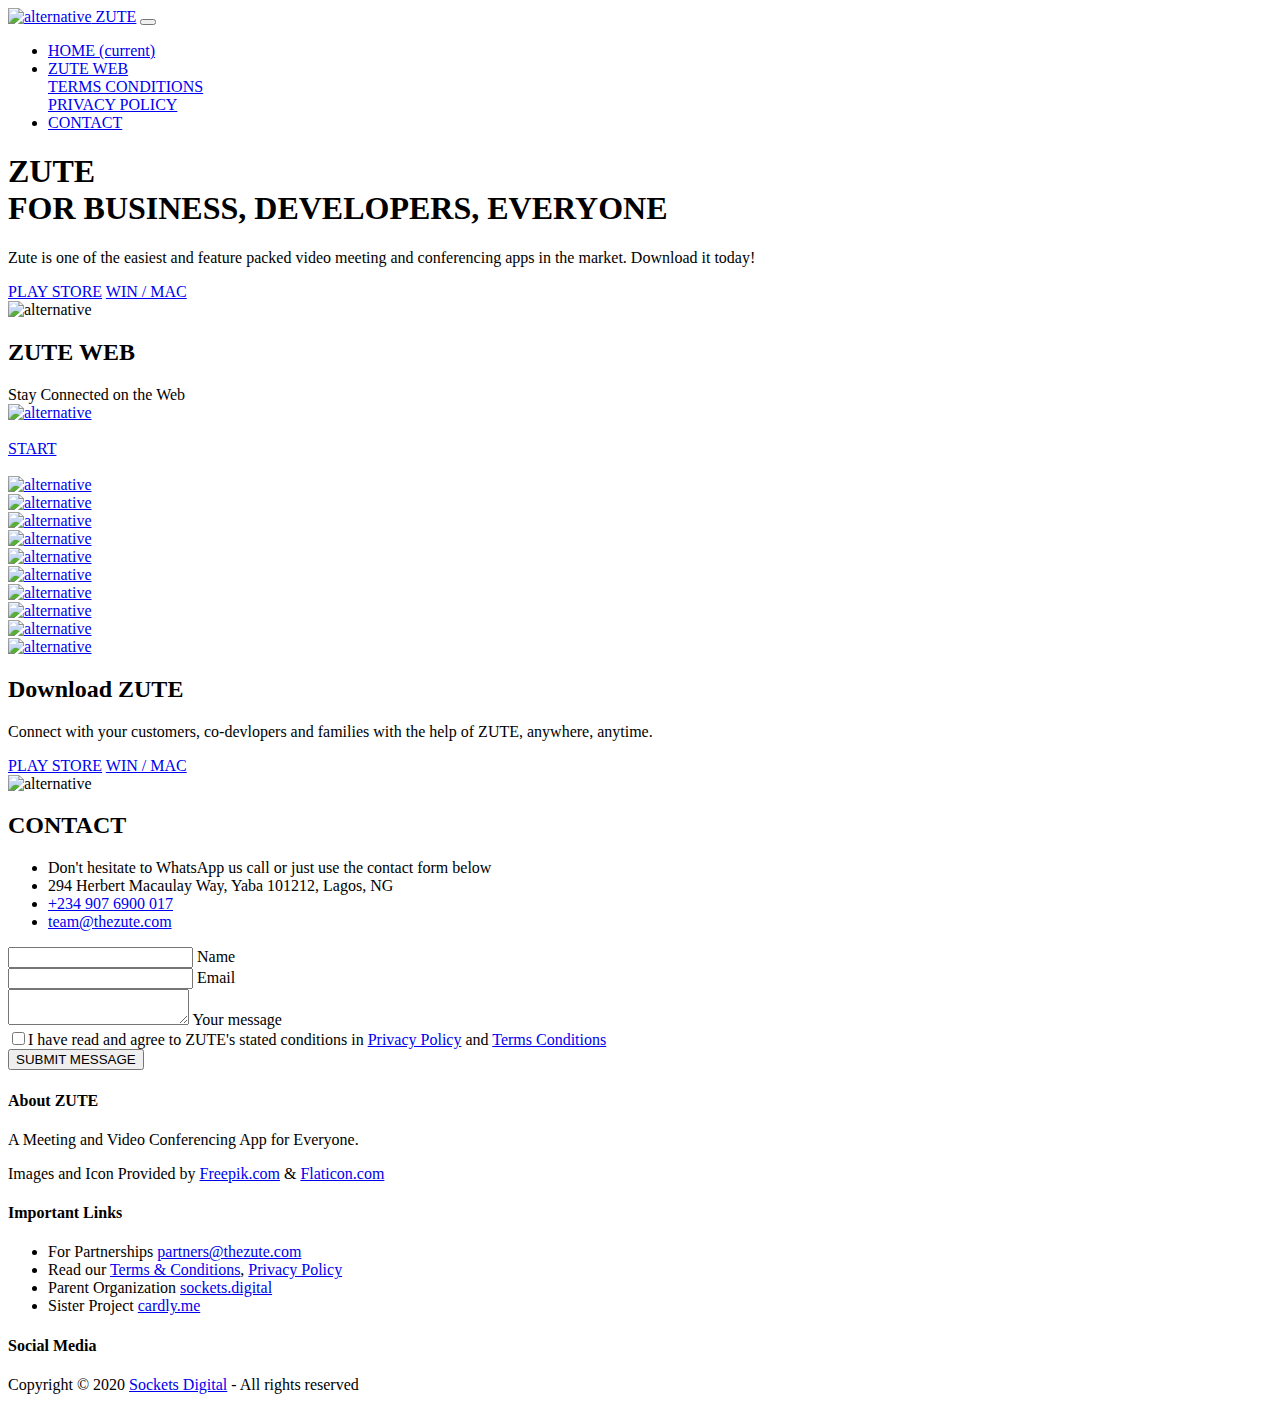
==== index.html @ 4c2e14b5 "Update index.html" ====
<!DOCTYPE html>
<html lang="en">
<head>
    <meta charset="utf-8">
    <meta name="viewport" content="width=device-width, initial-scale=1, shrink-to-fit=no">
    
    <!-- SEO Meta Tags -->
    <meta name="description" content="Meeting and Video Conferencing Application!">
    <meta name="author" content="Sockets Digital">

    <!-- OG Meta Tags to improve the way the post looks when you share the page on LinkedIn, Facebook, Google+ -->
	<meta property="og:site_name" content="ZUTE" /> <!-- website name -->
	<meta property="og:site" content="https://thezute.com" /> <!-- website link -->
	<meta property="og:title" content="ZUTE"/> <!-- title shown in the actual shared post -->
	<meta property="og:description" content="" /> <!-- description shown in the actual shared post -->
	<meta property="og:image" content="" /> <!-- image link, make sure it's jpg -->
	<meta property="og:url" content="" /> <!-- where do you want your post to link to -->
	<meta property="og:type" content="article" />

    <!-- Website Title -->
    <title>ZUTE - Meeting and Video Conferencing App!</title>
    
    <!-- Styles -->
    <link href="https://fonts.googleapis.com/css?family=Montserrat:400,600,700" rel="stylesheet">
    <link href="https://fonts.googleapis.com/css?family=Open+Sans:400,400i,700,700i" rel="stylesheet">
    <link href="css/bootstrap.css" rel="stylesheet">
    <link href="css/fontawesome-all.css" rel="stylesheet">
    <link href="css/swiper.css" rel="stylesheet">
	<link href="css/magnific-popup.css" rel="stylesheet">
	<link href="css/styles.css" rel="stylesheet">
	
	<!-- Favicon  -->
    <link rel="icon" href="images/favicon.png">
</head>
<body data-spy="scroll" data-target=".fixed-top">
    
    <!-- Preloader -->
	<div class="spinner-wrapper">
        <div class="spinner">
            <div class="bounce1"></div>
            <div class="bounce2"></div>
            <div class="bounce3"></div>
        </div>
    </div>
    <!-- end of preloader -->
    

    <!-- Navigation -->
    <nav class="navbar navbar-expand-md navbar-dark navbar-custom fixed-top">
        <!-- Text Logo - Use this if you don't have a graphic logo -->
        <!-- <a class="navbar-brand logo-text page-scroll" href="index.html">ZUTE</a> -->

        <!-- Image Logo -->
        <a class="navbar-brand logo-text page-scroll" href="index.html"><img src="images/logo.svg" width="54px" height="54px" alt="alternative"> ZUTE</a> 
        
        <!-- Mobile Menu Toggle Button -->
        <button class="navbar-toggler" type="button" data-toggle="collapse" data-target="#navbarsExampleDefault" aria-controls="navbarsExampleDefault" aria-expanded="false" aria-label="Toggle navigation">
            <span class="navbar-toggler-awesome fas fa-bars"></span>
            <span class="navbar-toggler-awesome fas fa-times"></span>
        </button>
        <!-- end of mobile menu toggle button -->

        <div class="collapse navbar-collapse" id="navbarsExampleDefault">
            <ul class="navbar-nav ml-auto">
                <li class="nav-item">
                    <a class="nav-link page-scroll" href="#header">HOME <span class="sr-only">(current)</span></a>
                </li>
                
                <!-- Dropdown Menu -->          
                <li class="nav-item dropdown">
                    <a class="nav-link dropdown-toggle page-scroll" href="#details" id="navbarDropdown" role="button" aria-haspopup="true" aria-expanded="false">ZUTE WEB</a>
                    <div class="dropdown-menu" aria-labelledby="navbarDropdown">
                        <a class="dropdown-item" href="terms-conditions.html"><span class="item-text">TERMS CONDITIONS</span></a>
                        <div class="dropdown-items-divide-hr"></div>
                        <a class="dropdown-item" href="privacy-policy.html"><span class="item-text">PRIVACY POLICY</span></a>
                    </div>
                </li>
                <!-- end of dropdown menu -->

                <li class="nav-item">
                    <a class="nav-link page-scroll" href="#contact">CONTACT</a>
                </li>
            </ul>
            <span class="nav-item social-icons">
                <span class="fa-stack">
                    <a href="#your-link">
                        <i class="fas fa-circle fa-stack-2x"></i>
                        <i class="fab fa-facebook-f fa-stack-1x"></i>
                    </a>
                </span>
                <span class="fa-stack">
                    <a href="#your-link">
                        <i class="fas fa-circle fa-stack-2x"></i>
                        <i class="fab fa-twitter fa-stack-1x"></i>
                    </a>
                </span>
				<span class="fa-stack">
                    <a href="#your-link">
                        <i class="fas fa-circle fa-stack-2x"></i>
                        <i class="fab fa-instagram fa-stack-1x"></i>
                    </a>
                </span>
            </span>
        </div>
    </nav> <!-- end of navbar -->
    <!-- end of navigation -->


    <!-- Header -->
    <header id="header" class="header">
        <div class="header-content">
            <div class="container">
                <div class="row">
                    <div class="col-lg-6">
                        <div class="text-container">
                            <h1>ZUTE <br>FOR <span id="js-rotating">BUSINESS, DEVELOPERS, EVERYONE</span></h1>
                            <p class="p-large">Zute is one of the easiest and feature packed video meeting and conferencing apps in the market. Download it today!</p>
                            <a class="btn-solid-lg page-scroll" href="#your-link"><i class="fab fa-google-play"></i>PLAY STORE</a>
							<a class="btn-solid-lg page-scroll" href="#your-link"><i class="fa fa-desktop"></i> WIN / MAC</a>
                        </div>
                    </div> <!-- end of col -->
                    <div class="col-lg-6">
                        <div class="image-container">
                            <img class="img-fluid" src="images/header-iphone.png" alt="alternative">
                        </div> <!-- end of image-container -->
                    </div> <!-- end of col -->
                </div> <!-- end of row -->
            </div> <!-- end of container -->
        </div> <!-- end of header-content -->
    </header> <!-- end of header -->
    <!-- end of header -->
 

   


    <!-- Video -->
    <div id="details" class="basic-1">
        <div class="container">
            <div class="row">
                <div class="col-lg-12">
                    <h2>ZUTE WEB</h2>
                    <div class="p-heading p-large">Stay Connected on the Web</div>
                </div> <!-- end of col -->
            </div> <!-- end of row -->
            <div class="row">
                <div class="col-lg-12">

                    <!-- Video Preview -->
                    <div class="image-container">
                        <div class="video-wrapper">
                            <a class="popup-youtube" href="https://www.youtube.com/watch?v=fLCjQJCekTs" data-effect="fadeIn">
                                <img class="img-fluid" src="images/video-frame.jpg" alt="alternative">
                                <span class="video-play-button">
                                    <span></span>
                                </span>
                            </a><br/><br/>
							 <a class="btn-solid-lg container" align="center" href="https://web.thezute.com"><i class="fab fa-chrome"></i>START</a>
                        </div> <!-- end of video-wrapper -->
                    </div> <!-- end of image-container -->
                    <!-- end of video preview --><br/>
                
                </div> <!-- end of col -->
            </div> <!-- end of row -->
        </div> <!-- end of container -->
    </div> <!-- end of basic-1 -->
    <!-- end of video -->


    <!-- Screenshots -->
    <div class="slider-2">
        <div class="container">
            <div class="row">
                <div class="col-lg-12">
                    
                    <!-- Image Slider -->
                    <div class="slider-container">
                        <div class="swiper-container image-slider">
                            <div class="swiper-wrapper">
                                
                                <!-- Slide -->
                                <div class="swiper-slide">
                                    <a href="images/screenshot-1.png" class="popup-link" data-effect="fadeIn">
                                        <img class="img-fluid" src="images/screenshot-1.png" alt="alternative">
                                    </a>
                                </div>
                                <!-- end of slide -->
                                
                                <!-- Slide -->
                                <div class="swiper-slide">
                                    <a href="images/screenshot-2.png" class="popup-link" data-effect="fadeIn">
                                        <img class="img-fluid" src="images/screenshot-2.png" alt="alternative">
                                    </a>
                                </div>
                                <!-- end of slide -->

                                <!-- Slide -->
                                <div class="swiper-slide">
                                    <a href="images/screenshot-3.png" class="popup-link" data-effect="fadeIn">
                                        <img class="img-fluid" src="images/screenshot-3.png" alt="alternative">
                                    </a>
                                </div>
                                <!-- end of slide -->

                                <!-- Slide -->
                                <div class="swiper-slide">
                                    <a href="images/screenshot-4.png" class="popup-link" data-effect="fadeIn">
                                        <img class="img-fluid" src="images/screenshot-4.png" alt="alternative">
                                    </a>
                                </div>
                                <!-- end of slide -->

                                <!-- Slide -->
                                <div class="swiper-slide">
                                    <a href="images/screenshot-5.png" class="popup-link" data-effect="fadeIn">
                                        <img class="img-fluid" src="images/screenshot-5.png" alt="alternative">
                                    </a>
                                </div>
                                <!-- end of slide -->
                                
                                <!-- Slide -->
                                <div class="swiper-slide">
                                    <a href="images/screenshot-6.png" class="popup-link" data-effect="fadeIn">
                                        <img class="img-fluid" src="images/screenshot-6.png" alt="alternative">
                                    </a>
                                </div>
                                <!-- end of slide -->

                                <!-- Slide -->
                                <div class="swiper-slide">
                                    <a href="images/screenshot-7.png" class="popup-link" data-effect="fadeIn">
                                        <img class="img-fluid" src="images/screenshot-7.png" alt="alternative">
                                    </a>
                                </div>
                                <!-- end of slide -->

                                <!-- Slide -->
                                <div class="swiper-slide">
                                    <a href="images/screenshot-8.png" class="popup-link" data-effect="fadeIn">
                                        <img class="img-fluid" src="images/screenshot-8.png" alt="alternative">
                                    </a>
                                </div>
                                <!-- end of slide -->

                                <!-- Slide -->
                                <div class="swiper-slide">
                                    <a href="images/screenshot-9.png" class="popup-link" data-effect="fadeIn">
                                        <img class="img-fluid" src="images/screenshot-9.png" alt="alternative">
                                    </a>
                                </div>
                                <!-- end of slide -->

                                <!-- Slide -->
                                <div class="swiper-slide">
                                    <a href="images/screenshot-10.png" class="popup-link" data-effect="fadeIn">
                                        <img class="img-fluid" src="images/screenshot-10.png" alt="alternative">
                                    </a>
                                </div>
                                <!-- end of slide -->
                                
                            </div> <!-- end of swiper-wrapper -->

                            <!-- Add Arrows -->
                            <div class="swiper-button-next"></div>
                            <div class="swiper-button-prev"></div>
                            <!-- end of add arrows -->

                        </div> <!-- end of swiper-container -->
                    </div> <!-- end of slider-container -->
                    <!-- end of image slider -->

                </div> <!-- end of col -->
            </div> <!-- end of row -->
        </div> <!-- end of container -->
    </div> <!-- end of slider-2 -->
    <!-- end of screenshots -->


    <!-- Download -->
    <div class="basic-4">
        <div class="container">
            <div class="row">
                <div class="col-lg-6 col-xl-5">
                    <div class="text-container">
                        <h2>Download <span class="blue">ZUTE</span></h2>
                        <p class="p-large">Connect with your customers, co-devlopers and families with the help of ZUTE, anywhere, anytime.</p>
                        <a class="btn-solid-lg" href="#your-link"><i class="fab fa-google-play"></i>PLAY STORE</a>
                        <a class="btn-solid-lg" href="#your-link"><i class="fa fa-desktop"></i> WIN / MAC</a>
                    </div> <!-- end of text-container -->
                </div> <!-- end of col -->
                <div class="col-lg-6 col-xl-7">
                    <div class="image-container">
                        <img class="img-fluid" src="images/download.png" alt="alternative">
                    </div> <!-- end of img-container -->
                </div> <!-- end of col -->
            </div> <!-- end of row -->
        </div> <!-- end of container -->
    </div> <!-- end of basic-4 -->
    <!-- end of download -->




    <!-- Contact -->
    <div id="contact" class="form">
        <div class="container">
            <div class="row">
                <div class="col-lg-12">
                    <h2>CONTACT</h2>
                    <ul class="list-unstyled li-space-lg">
                        <li class="address">Don't hesitate to WhatsApp us call or just use the contact form below</li>
                        <li><i class="fas fa-map-marker-alt"></i>294 Herbert Macaulay Way, Yaba 101212, Lagos, NG</li>
                        <li><i class="fas fa-phone"></i><a class="blue" href="https://wa.me/2349076900017">+234 907 6900 017</a></li>
                        <li><i class="fas fa-envelope"></i><a class="blue" href="mailto:team@thezute.com">team@thezute.com</a></li>
                    </ul>
                </div> <!-- end of col -->
            </div> <!-- end of row -->
            <div class="row">
                <div class="col-lg-6 offset-lg-3">
                    
                    <!-- Contact Form -->
                    <form id="contactForm" method="POST" data-toggle="validator" data-focus="true" data-netlify="true" netlify>
                        <div class="form-group">
                            <input type="text" class="form-control-input" id="cname" required>
                            <label class="label-control" for="cname">Name</label>
                            <div class="help-block with-errors"></div>
                        </div>
                        <div class="form-group">
                            <input type="email" class="form-control-input" id="cemail" required>
                            <label class="label-control" for="cemail">Email</label>
                            <div class="help-block with-errors"></div>
                        </div>
                        <div class="form-group">
                            <textarea class="form-control-textarea" id="cmessage" required></textarea>
                            <label class="label-control" for="cmessage">Your message</label>
                            <div class="help-block with-errors"></div>
                        </div>
                        <div class="form-group checkbox">
                            <input type="checkbox" id="cterms" value="Agreed-to-Terms" required>I have read and agree to ZUTE's stated conditions in <a href="privacy-policy.html">Privacy Policy</a> and <a href="terms-conditions.html">Terms Conditions</a> 
                            <div class="help-block with-errors"></div>
                        </div>
                        <div class="form-group">
                            <button type="submit" class="form-control-submit-button">SUBMIT MESSAGE</button>
                        </div>
                        <div class="form-message">
                            <div id="cmsgSubmit" class="h3 text-center hidden"></div>
                        </div>
                    </form>
                    <!-- end of contact form -->

                </div> <!-- end of col -->
            </div> <!-- end of row -->
        </div> <!-- end of container -->
    </div> <!-- end of form -->
    <!-- end of contact -->


    <!-- Footer -->
    <div class="footer">
        <div class="container">
            <div class="row">
                <div class="col-md-4">
                    <div class="footer-col">
                        <h4>About ZUTE</h4>
                        <p>A Meeting and Video Conferencing App for Everyone.</p>
						<p>Images and Icon Provided by <a class="turquoise" href="https://freepik.com">Freepik.com</a> & <a class="turquoise" href="https://flaticon.com">Flaticon.com</a></p>
                    </div>
                </div> <!-- end of col -->
                <div class="col-md-4">
                    <div class="footer-col middle">
                        <h4>Important Links</h4>
                        <ul class="list-unstyled li-space-lg">
                            <li class="media">
                                <i class="fas fa-square"></i>
                                <div class="media-body">For Partnerships <a class="turquoise" href="mailto:partners@thezute.com">partners@thezute.com</a></div>
                            </li>
                            <li class="media">
                                <i class="fas fa-square"></i>
                                <div class="media-body">Read our <a class="turquoise" href="terms-conditions.html">Terms & Conditions</a>, <a class="turquoise" href="privacy-policy.html">Privacy Policy</a></div>
                            </li>
							<li class="media">
                                <i class="fas fa-square"></i>
                                <div class="media-body">Parent Organization <a class="turquoise" href="https://sockets.digital">sockets.digital</a></div>
                            </li>
							<li class="media">
                                <i class="fas fa-square"></i>
                                <div class="media-body">Sister Project <a class="turquoise" href="https://cardly.me">cardly.me</a></div>
                            </li>
                        </ul>
                    </div>
                </div> <!-- end of col -->
                <div class="col-md-4">
                    <div class="footer-col last">
                        <h4>Social Media</h4>
                        <span class="fa-stack">
                            <a href="#your-link">
                                <i class="fas fa-circle fa-stack-2x"></i>
                                <i class="fab fa-facebook-f fa-stack-1x"></i>
                            </a>
                        </span>
                        <span class="fa-stack">
                            <a href="#your-link">
                                <i class="fas fa-circle fa-stack-2x"></i>
                                <i class="fab fa-twitter fa-stack-1x"></i>
                            </a>
                        </span>
                        
                        <span class="fa-stack">
                            <a href="#your-link">
                                <i class="fas fa-circle fa-stack-2x"></i>
                                <i class="fab fa-instagram fa-stack-1x"></i>
                            </a>
                        </span>
                    </div> 
                </div> <!-- end of col -->
            </div> <!-- end of row -->
        </div> <!-- end of container -->
    </div> <!-- end of footer -->  
    <!-- end of footer -->


    <!-- Copyright -->
    <div class="copyright">
        <div class="container">
            <div class="row">
                <div class="col-lg-12">
                    <p class="p-small">Copyright © 2020 <a href="https://sockets.digital">Sockets Digital</a> - All rights reserved</p>
                </div> <!-- end of col -->
            </div> <!-- enf of row -->
        </div> <!-- end of container -->
    </div> <!-- end of copyright --> 
    <!-- end of copyright -->
    
    	
    <!-- Scripts -->
    <script src="js/jquery.min.js"></script> <!-- jQuery for Bootstrap's JavaScript plugins -->
    <script src="js/popper.min.js"></script> <!-- Popper tooltip library for Bootstrap -->
    <script src="js/bootstrap.min.js"></script> <!-- Bootstrap framework -->
    <script src="js/jquery.easing.min.js"></script> <!-- jQuery Easing for smooth scrolling between anchors -->
    <script src="js/swiper.min.js"></script> <!-- Swiper for image and text sliders -->
    <script src="js/jquery.magnific-popup.js"></script> <!-- Magnific Popup for lightboxes -->
    <script src="js/morphext.min.js"></script> <!-- Morphtext rotating text in the header -->
    <script src="js/validator.min.js"></script> <!-- Validator.js - Bootstrap plugin that validates forms -->
    <script src="js/scripts.js"></script> <!-- Custom scripts -->
</body>
</html>
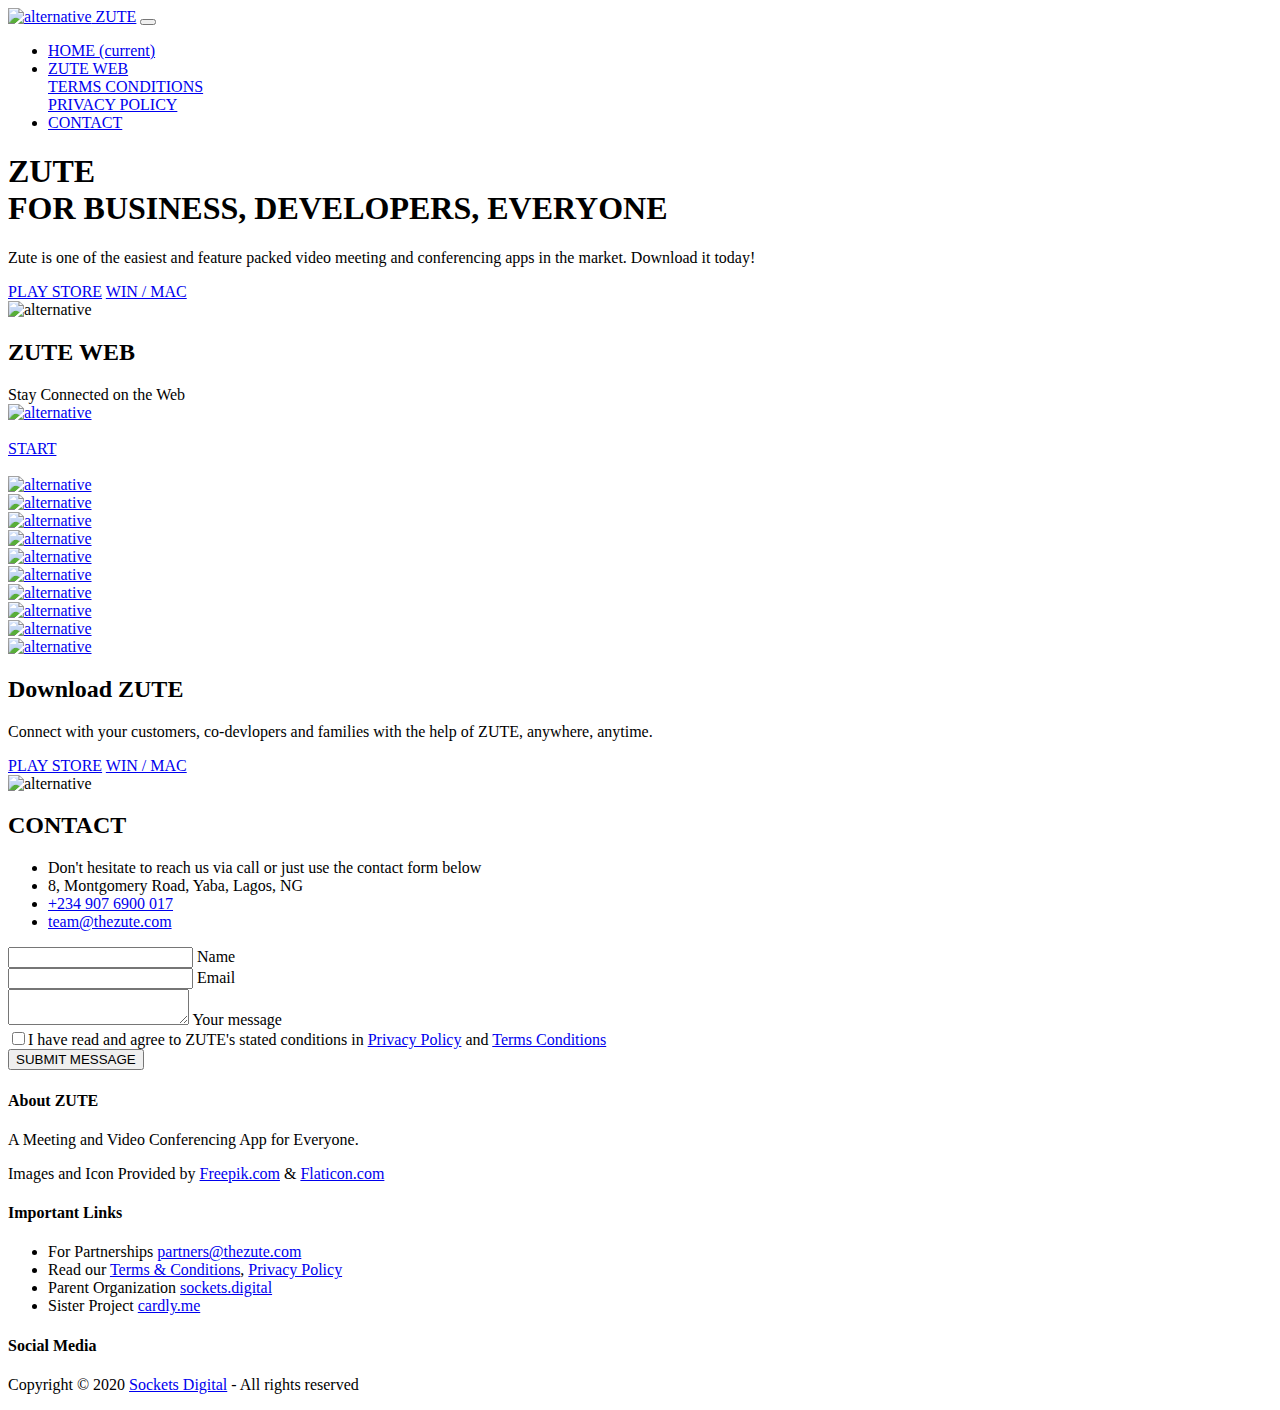
==== commit 61a8301a: "Update index.html" ====
--- a/index.html
+++ b/index.html
@@ -308,9 +308,9 @@
                 <div class="col-lg-12">
                     <h2>CONTACT</h2>
                     <ul class="list-unstyled li-space-lg">
-                        <li class="address">Don't hesitate to WhatsApp us call or just use the contact form below</li>
-                        <li><i class="fas fa-map-marker-alt"></i>294 Herbert Macaulay Way, Yaba 101212, Lagos, NG</li>
-                        <li><i class="fas fa-phone"></i><a class="blue" href="https://wa.me/2349076900017">+234 907 6900 017</a></li>
+                        <li class="address">Don't hesitate to reach us via call or just use the contact form below</li>
+                        <li><i class="fas fa-map-marker-alt"></i>8, Montgomery Road, Yaba, Lagos, NG</li>
+                        <li><i class="fas fa-phone"></i><a class="blue" href="tel:+2349076900017">+234 907 6900 017</a></li>
                         <li><i class="fas fa-envelope"></i><a class="blue" href="mailto:team@thezute.com">team@thezute.com</a></li>
                     </ul>
                 </div> <!-- end of col -->
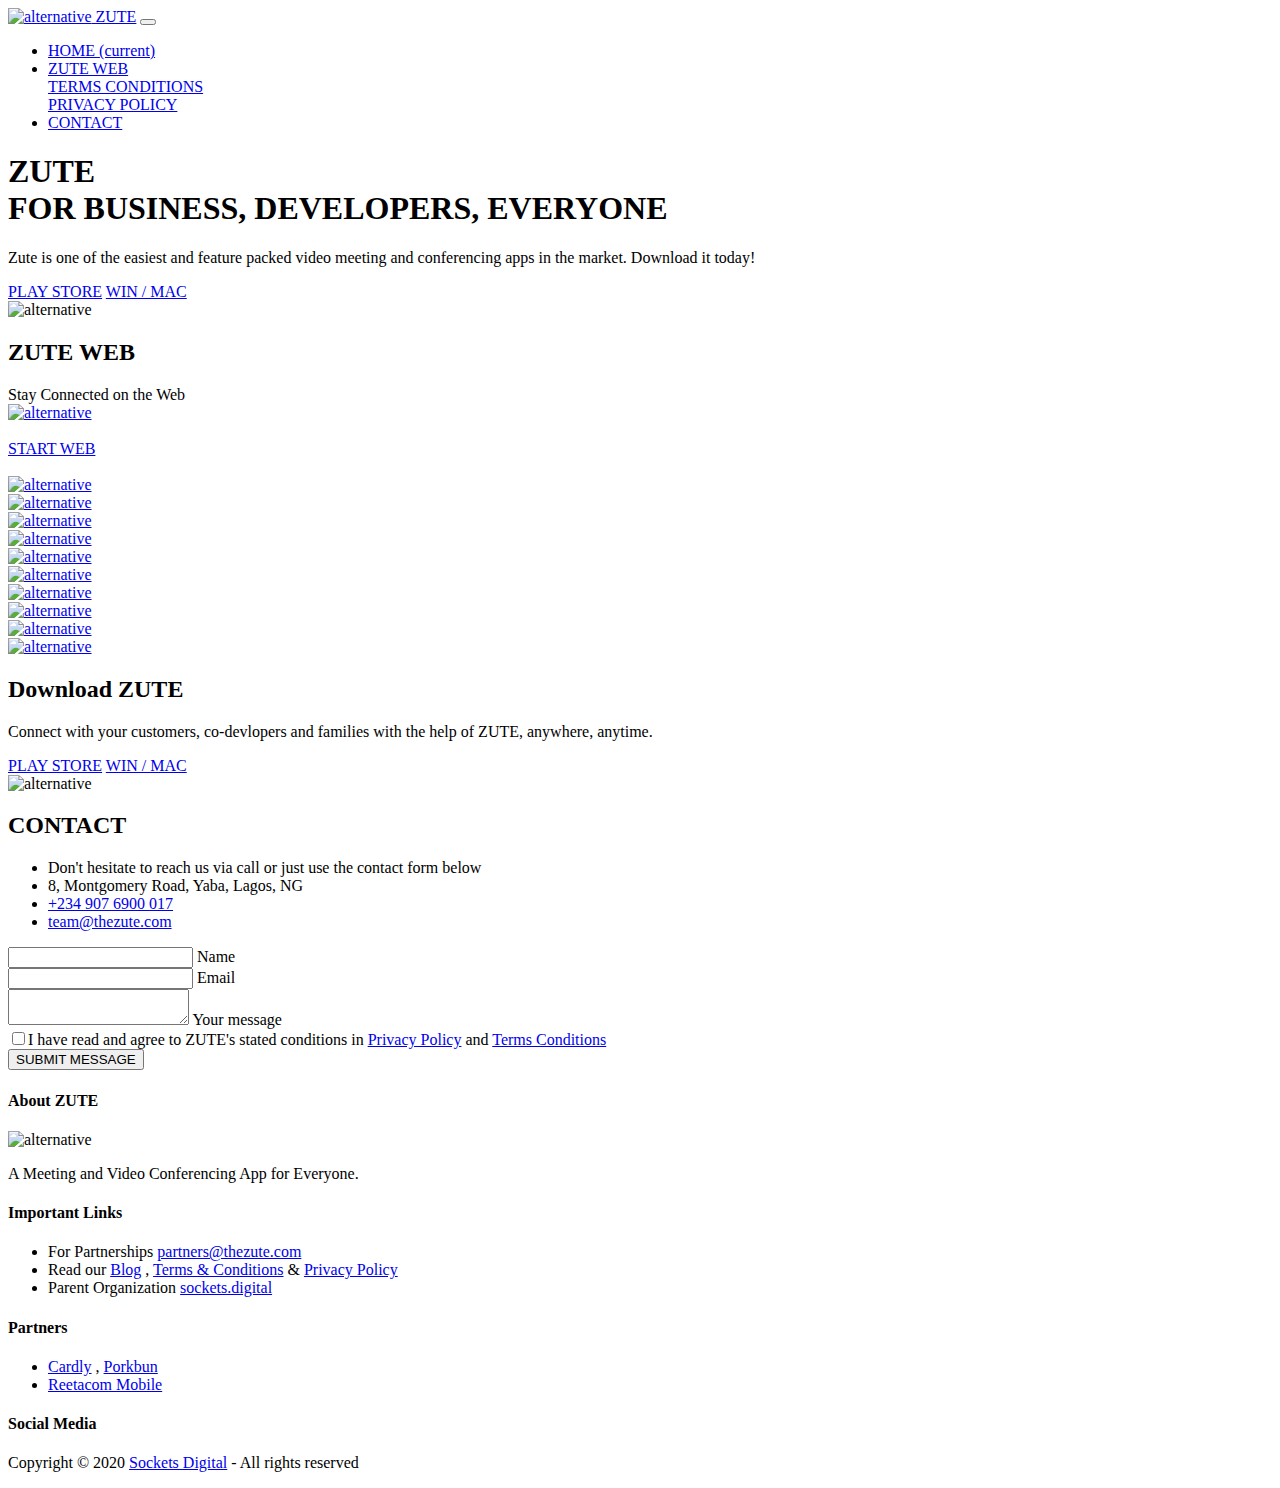
==== commit 782e5efa: "Update index.html" ====
--- a/index.html
+++ b/index.html
@@ -155,7 +155,7 @@
                                     <span></span>
                                 </span>
                             </a><br/><br/>
-							 <a class="btn-solid-lg container" align="center" href="https://web.thezute.com"><i class="fab fa-chrome"></i>START</a>
+							 <a class="btn-solid-lg container" align="center" href="https://web.thezute.com" target="_blank"><i class="fab fa-chrome"></i>START WEB</a>
                         </div> <!-- end of video-wrapper -->
                     </div> <!-- end of image-container -->
                     <!-- end of video preview --><br/>
@@ -361,9 +361,10 @@
             <div class="row">
                 <div class="col-md-4">
                     <div class="footer-col">
-                        <h4>About ZUTE</h4>
-                        <p>A Meeting and Video Conferencing App for Everyone.</p>
-						<p>Images and Icon Provided by <a class="turquoise" href="https://freepik.com">Freepik.com</a> & <a class="turquoise" href="https://flaticon.com">Flaticon.com</a></p>
+					 <h4>About ZUTE</h4>
+					 <img src="images/logo.svg" width="54px" height="54px" alt="alternative">
+                     <p>A Meeting and Video Conferencing App for Everyone.</p>
+						
                     </div>
                 </div> <!-- end of col -->
                 <div class="col-md-4">
@@ -376,21 +377,34 @@
                             </li>
                             <li class="media">
                                 <i class="fas fa-square"></i>
-                                <div class="media-body">Read our <a class="turquoise" href="terms-conditions.html">Terms & Conditions</a>, <a class="turquoise" href="privacy-policy.html">Privacy Policy</a></div>
+                                <div class="media-body">Read our <a class="turquoise" href="https://blog.thezute.com" target="_blank">Blog</a> , <a class="turquoise" href="terms-conditions.html">Terms & Conditions</a> & <a class="turquoise" href="privacy-policy.html">Privacy Policy</a></div>
                             </li>
 							<li class="media">
                                 <i class="fas fa-square"></i>
-                                <div class="media-body">Parent Organization <a class="turquoise" href="https://sockets.digital">sockets.digital</a></div>
+                                <div class="media-body">Parent Organization <a class="turquoise" href="https://sockets.digital" target="_blank">sockets.digital</a></div>
+                            </li>
+							
+                        </ul>
+                    </div>
+                </div> <!-- end of col -->
+				<div class="col-md-4">
+                    <div class="footer-col middle">
+                        <h4>Partners</h4>
+                        <ul class="list-unstyled li-space-lg">
+                         	<li class="media">
+                                <i class="fas fa-square"></i>
+                                <div class="media-body"><a class="turquoise" href="https://cardly.me" target="_blank">Cardly</a> , <a class="turquoise" href="https://porkbun.com/kvngomaa" target="_blank">Porkbun</a></div>
                             </li>
 							<li class="media">
                                 <i class="fas fa-square"></i>
-                                <div class="media-body">Sister Project <a class="turquoise" href="https://cardly.me">cardly.me</a></div>
+                                <div class="media-body"><a class="turquoise" href="#" target="_blank">Reetacom Mobile</a></div>
                             </li>
+							
                         </ul>
                     </div>
                 </div> <!-- end of col -->
                 <div class="col-md-4">
-                    <div class="footer-col last">
+                    <div class="footer-col">
                         <h4>Social Media</h4>
                         <span class="fa-stack">
                             <a href="#your-link">
@@ -424,7 +438,7 @@
         <div class="container">
             <div class="row">
                 <div class="col-lg-12">
-                    <p class="p-small">Copyright © 2020 <a href="https://sockets.digital">Sockets Digital</a> - All rights reserved</p>
+                    <p class="p-small">Copyright © 2020 <a href="https://sockets.digital" target="_blank">Sockets Digital</a> - All rights reserved</p>
                 </div> <!-- end of col -->
             </div> <!-- enf of row -->
         </div> <!-- end of container -->
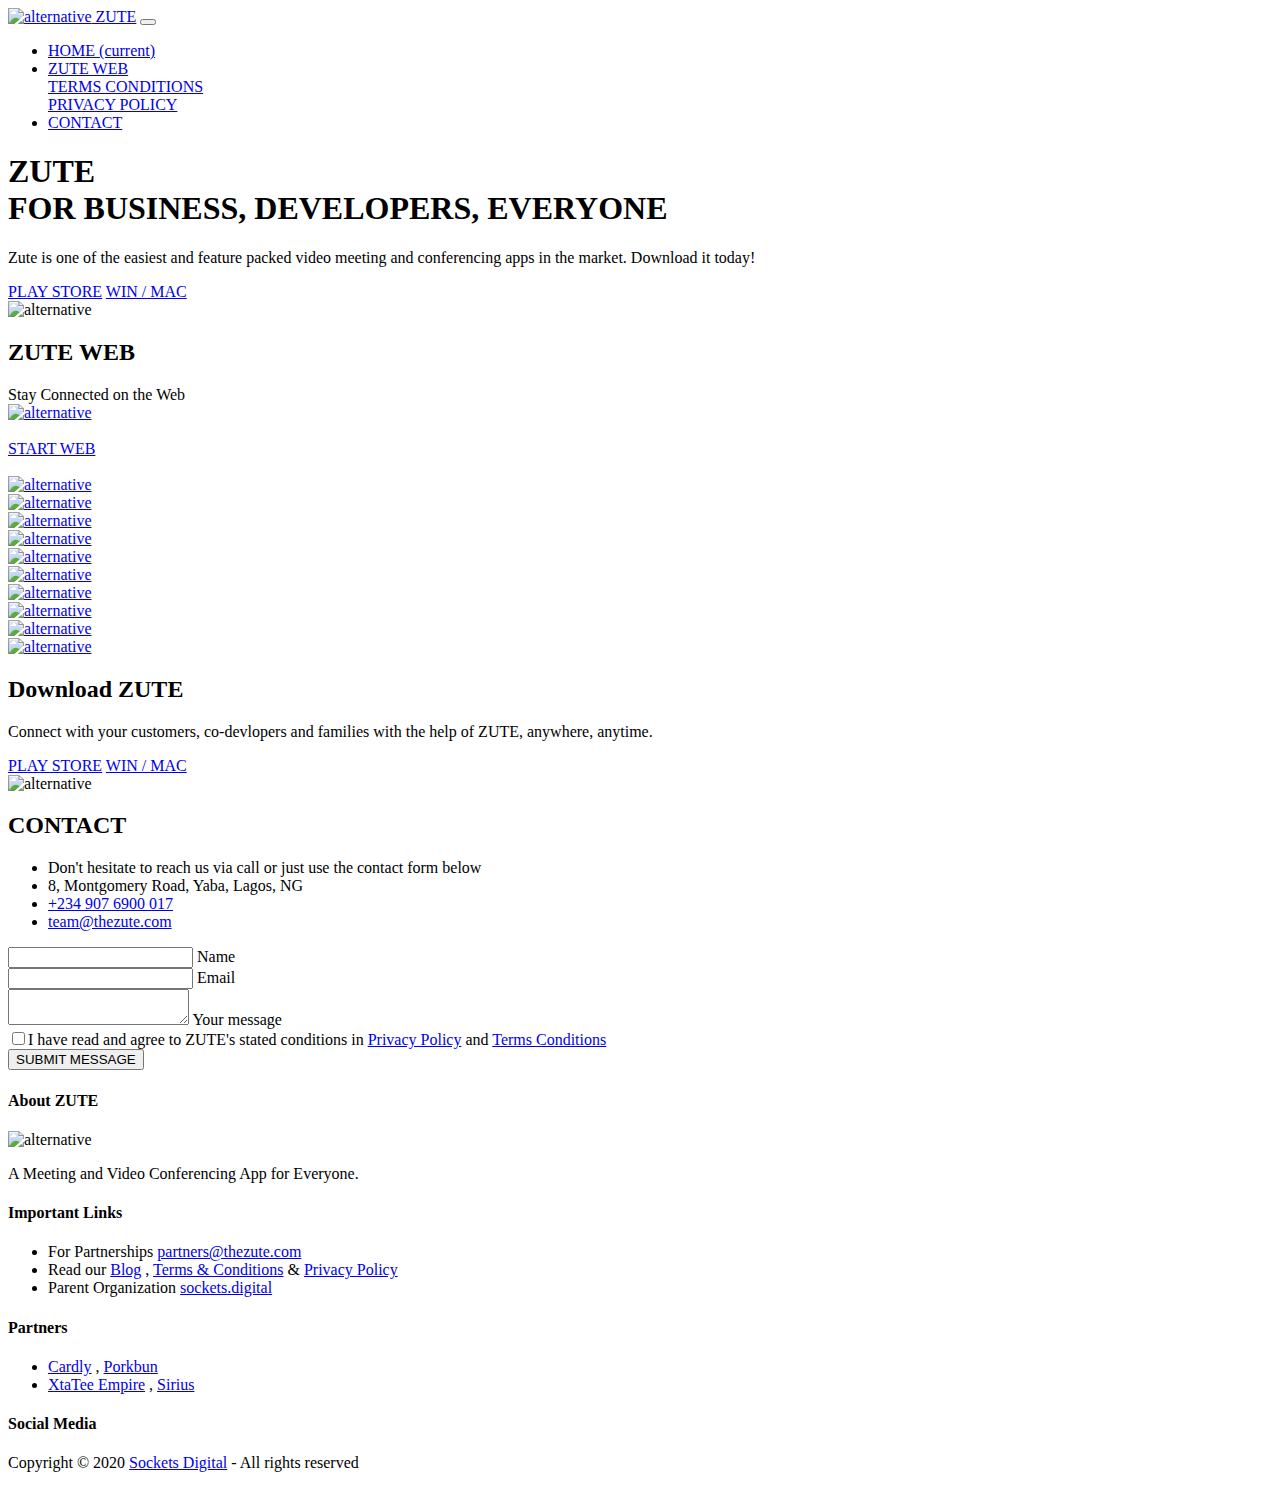
==== commit dadbd91e: "Update index.html" ====
--- a/index.html
+++ b/index.html
@@ -150,7 +150,7 @@
                     <div class="image-container">
                         <div class="video-wrapper">
                             <a class="popup-youtube" href="https://www.youtube.com/watch?v=fLCjQJCekTs" data-effect="fadeIn">
-                                <img class="img-fluid" src="images/video-frame.jpg" alt="alternative">
+                                <img class="img-fluid" src="images/video-frame.jpg" height="509px" width="931px" alt="alternative">
                                 <span class="video-play-button">
                                     <span></span>
                                 </span>
@@ -377,7 +377,7 @@
                             </li>
                             <li class="media">
                                 <i class="fas fa-square"></i>
-                                <div class="media-body">Read our <a class="turquoise" href="https://blog.thezute.com" target="_blank">Blog</a> , <a class="turquoise" href="terms-conditions.html">Terms & Conditions</a> & <a class="turquoise" href="privacy-policy.html">Privacy Policy</a></div>
+                                <div class="media-body">Read our <a class="turquoise" href="https://medium.com/@socketsdigital" target="_blank">Blog</a> , <a class="turquoise" href="terms-conditions.html">Terms & Conditions</a> & <a class="turquoise" href="privacy-policy.html">Privacy Policy</a></div>
                             </li>
 							<li class="media">
                                 <i class="fas fa-square"></i>
@@ -397,7 +397,7 @@
                             </li>
 							<li class="media">
                                 <i class="fas fa-square"></i>
-                                <div class="media-body"><a class="turquoise" href="#" target="_blank">Reetacom Mobile</a></div>
+                                <div class="media-body"><a class="turquoise" href="#" target="https://xtatee.com">XtaTee Empire</a> , <a class="turquoise" href="#" target="#">Sirius</a></div>
                             </li>
 							
                         </ul>
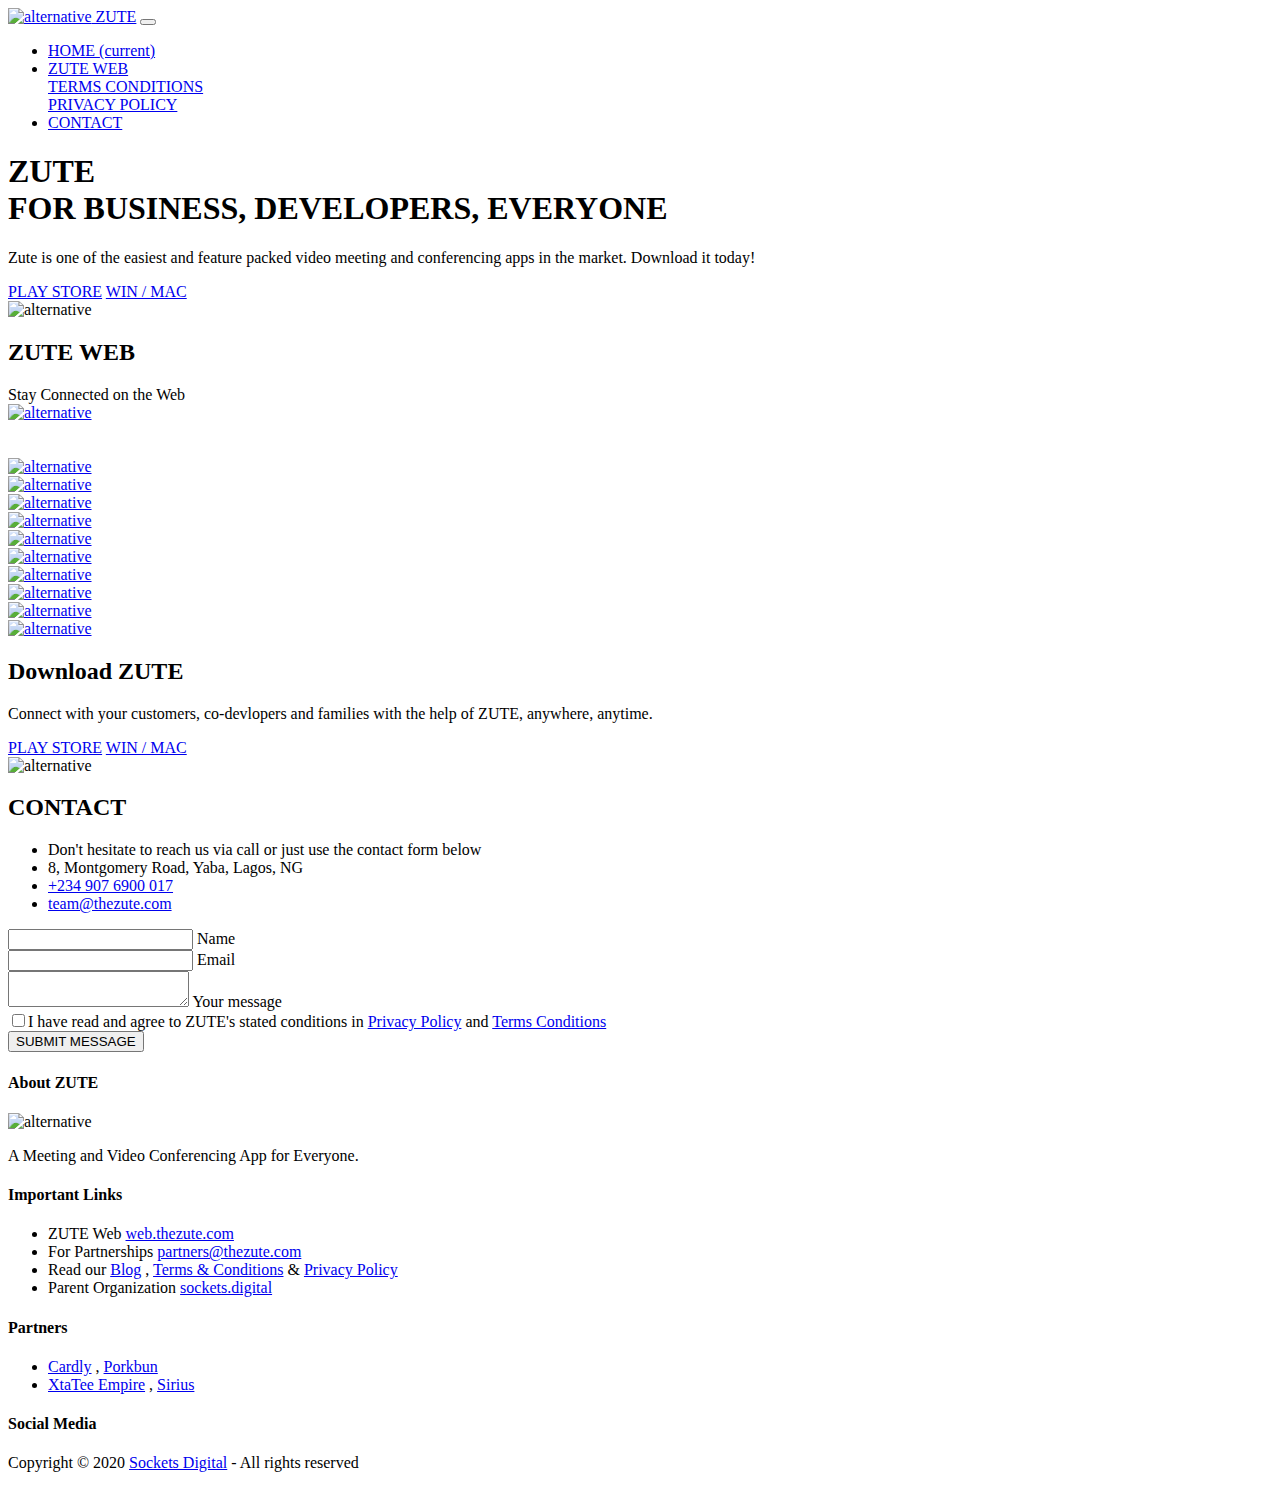
==== commit f6cae009: "Footer Updated" ====
--- a/index.html
+++ b/index.html
@@ -149,13 +149,13 @@
                     <!-- Video Preview -->
                     <div class="image-container">
                         <div class="video-wrapper">
-                            <a class="popup-youtube" href="https://www.youtube.com/watch?v=fLCjQJCekTs" data-effect="fadeIn">
-                                <img class="img-fluid" src="images/video-frame.jpg" height="509px" width="931px" alt="alternative">
+                            <a class="popup-youtube" href="https://web.thezute.com" title="https://web.thezute.com" data-effect="fadeIn">
+                                <img class="img-fluid" src="images/video-frame.jpg" alt="alternative">
                                 <span class="video-play-button">
                                     <span></span>
                                 </span>
                             </a><br/><br/>
-							 <a class="btn-solid-lg container" align="center" href="https://web.thezute.com" target="_blank"><i class="fab fa-chrome"></i>START WEB</a>
+							 
                         </div> <!-- end of video-wrapper -->
                     </div> <!-- end of image-container -->
                     <!-- end of video preview --><br/>
@@ -319,7 +319,7 @@
                 <div class="col-lg-6 offset-lg-3">
                     
                     <!-- Contact Form -->
-                    <form id="contactForm" method="POST" data-toggle="validator" data-focus="true" data-netlify="true" netlify>
+                    <form id="contactForm" action="contactform-process.php" data-toggle="validator" data-focus="true" data-netlify="true" netlify>
                         <div class="form-group">
                             <input type="text" class="form-control-input" id="cname" required>
                             <label class="label-control" for="cname">Name</label>
@@ -371,6 +371,10 @@
                     <div class="footer-col middle">
                         <h4>Important Links</h4>
                         <ul class="list-unstyled li-space-lg">
+						<li class="media">
+                                <i class="fas fa-square"></i>
+                                <div class="media-body">ZUTE Web <a class="turquoise" href="https://web.thezute.com" target="_blank">web.thezute.com</a></div>
+                            </li>
                             <li class="media">
                                 <i class="fas fa-square"></i>
                                 <div class="media-body">For Partnerships <a class="turquoise" href="mailto:partners@thezute.com">partners@thezute.com</a></div>
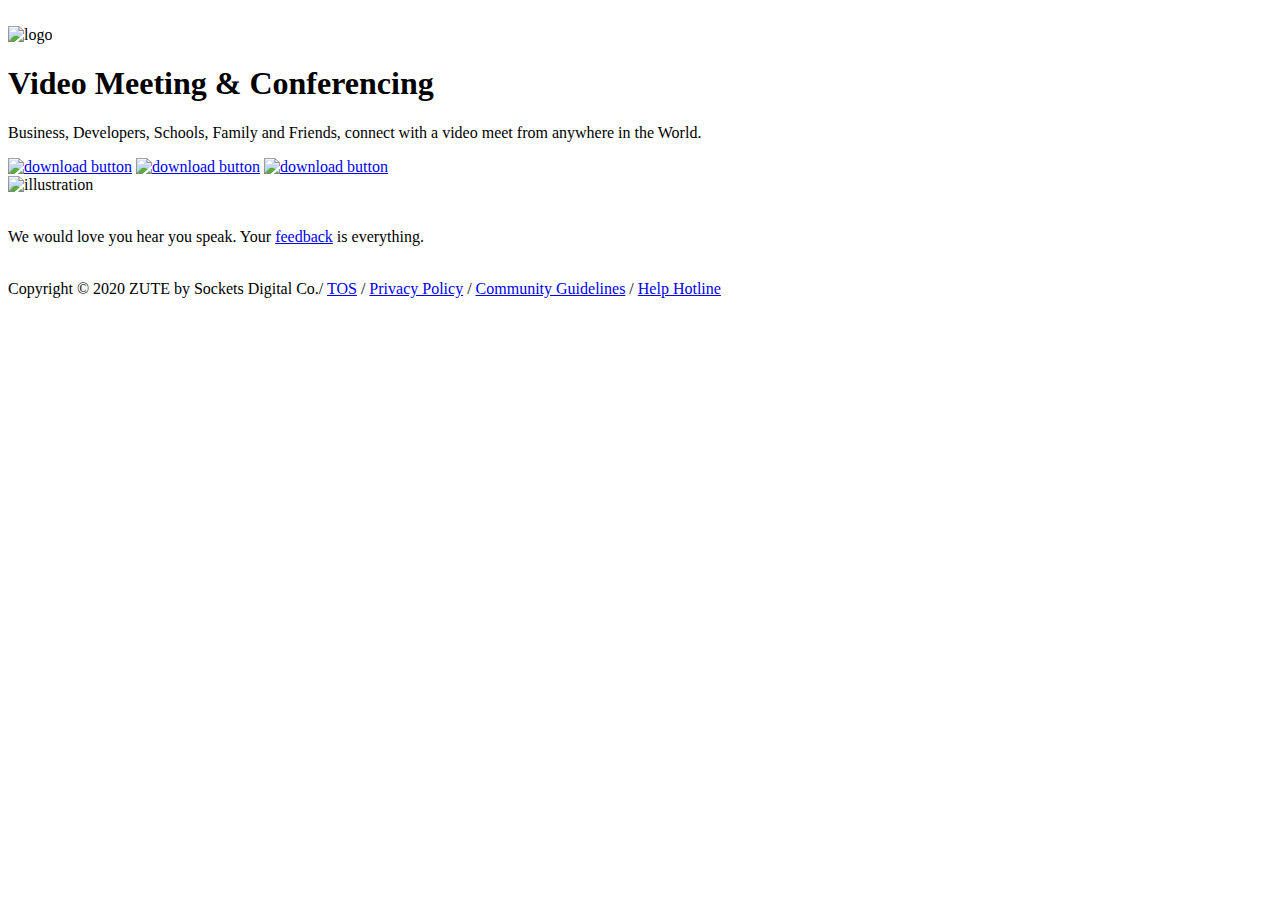
==== commit ab8dca2c: "Update index.html" ====
--- a/index.html
+++ b/index.html
@@ -1,464 +1,63 @@
-<!DOCTYPE html>
-<html lang="en">
-<head>
-    <meta charset="utf-8">
-    <meta name="viewport" content="width=device-width, initial-scale=1, shrink-to-fit=no">
-    
-    <!-- SEO Meta Tags -->
-    <meta name="description" content="Meeting and Video Conferencing Application!">
-    <meta name="author" content="Sockets Digital">
-
-    <!-- OG Meta Tags to improve the way the post looks when you share the page on LinkedIn, Facebook, Google+ -->
-	<meta property="og:site_name" content="ZUTE" /> <!-- website name -->
-	<meta property="og:site" content="https://thezute.com" /> <!-- website link -->
-	<meta property="og:title" content="ZUTE"/> <!-- title shown in the actual shared post -->
-	<meta property="og:description" content="" /> <!-- description shown in the actual shared post -->
-	<meta property="og:image" content="" /> <!-- image link, make sure it's jpg -->
-	<meta property="og:url" content="" /> <!-- where do you want your post to link to -->
-	<meta property="og:type" content="article" />
-
-    <!-- Website Title -->
-    <title>ZUTE - Meeting and Video Conferencing App!</title>
-    
-    <!-- Styles -->
-    <link href="https://fonts.googleapis.com/css?family=Montserrat:400,600,700" rel="stylesheet">
-    <link href="https://fonts.googleapis.com/css?family=Open+Sans:400,400i,700,700i" rel="stylesheet">
-    <link href="css/bootstrap.css" rel="stylesheet">
-    <link href="css/fontawesome-all.css" rel="stylesheet">
-    <link href="css/swiper.css" rel="stylesheet">
-	<link href="css/magnific-popup.css" rel="stylesheet">
-	<link href="css/styles.css" rel="stylesheet">
-	
-	<!-- Favicon  -->
-    <link rel="icon" href="images/favicon.png">
-</head>
-<body data-spy="scroll" data-target=".fixed-top">
-    
-    <!-- Preloader -->
-	<div class="spinner-wrapper">
-        <div class="spinner">
-            <div class="bounce1"></div>
-            <div class="bounce2"></div>
-            <div class="bounce3"></div>
-        </div>
-    </div>
-    <!-- end of preloader -->
-    
-
-    <!-- Navigation -->
-    <nav class="navbar navbar-expand-md navbar-dark navbar-custom fixed-top">
-        <!-- Text Logo - Use this if you don't have a graphic logo -->
-        <!-- <a class="navbar-brand logo-text page-scroll" href="index.html">ZUTE</a> -->
-
-        <!-- Image Logo -->
-        <a class="navbar-brand logo-text page-scroll" href="index.html"><img src="images/logo.svg" width="54px" height="54px" alt="alternative"> ZUTE</a> 
-        
-        <!-- Mobile Menu Toggle Button -->
-        <button class="navbar-toggler" type="button" data-toggle="collapse" data-target="#navbarsExampleDefault" aria-controls="navbarsExampleDefault" aria-expanded="false" aria-label="Toggle navigation">
-            <span class="navbar-toggler-awesome fas fa-bars"></span>
-            <span class="navbar-toggler-awesome fas fa-times"></span>
-        </button>
-        <!-- end of mobile menu toggle button -->
-
-        <div class="collapse navbar-collapse" id="navbarsExampleDefault">
-            <ul class="navbar-nav ml-auto">
-                <li class="nav-item">
-                    <a class="nav-link page-scroll" href="#header">HOME <span class="sr-only">(current)</span></a>
-                </li>
-                
-                <!-- Dropdown Menu -->          
-                <li class="nav-item dropdown">
-                    <a class="nav-link dropdown-toggle page-scroll" href="#details" id="navbarDropdown" role="button" aria-haspopup="true" aria-expanded="false">ZUTE WEB</a>
-                    <div class="dropdown-menu" aria-labelledby="navbarDropdown">
-                        <a class="dropdown-item" href="terms-conditions.html"><span class="item-text">TERMS CONDITIONS</span></a>
-                        <div class="dropdown-items-divide-hr"></div>
-                        <a class="dropdown-item" href="privacy-policy.html"><span class="item-text">PRIVACY POLICY</span></a>
-                    </div>
-                </li>
-                <!-- end of dropdown menu -->
-
-                <li class="nav-item">
-                    <a class="nav-link page-scroll" href="#contact">CONTACT</a>
-                </li>
-            </ul>
-            <span class="nav-item social-icons">
-                <span class="fa-stack">
-                    <a href="#your-link">
-                        <i class="fas fa-circle fa-stack-2x"></i>
-                        <i class="fab fa-facebook-f fa-stack-1x"></i>
-                    </a>
-                </span>
-                <span class="fa-stack">
-                    <a href="#your-link">
-                        <i class="fas fa-circle fa-stack-2x"></i>
-                        <i class="fab fa-twitter fa-stack-1x"></i>
-                    </a>
-                </span>
-				<span class="fa-stack">
-                    <a href="#your-link">
-                        <i class="fas fa-circle fa-stack-2x"></i>
-                        <i class="fab fa-instagram fa-stack-1x"></i>
-                    </a>
-                </span>
-            </span>
-        </div>
-    </nav> <!-- end of navbar -->
-    <!-- end of navigation -->
-
-
-    <!-- Header -->
-    <header id="header" class="header">
-        <div class="header-content">
-            <div class="container">
-                <div class="row">
-                    <div class="col-lg-6">
-                        <div class="text-container">
-                            <h1>ZUTE <br>FOR <span id="js-rotating">BUSINESS, DEVELOPERS, EVERYONE</span></h1>
-                            <p class="p-large">Zute is one of the easiest and feature packed video meeting and conferencing apps in the market. Download it today!</p>
-                            <a class="btn-solid-lg page-scroll" href="#your-link"><i class="fab fa-google-play"></i>PLAY STORE</a>
-							<a class="btn-solid-lg page-scroll" href="#your-link"><i class="fa fa-desktop"></i> WIN / MAC</a>
-                        </div>
-                    </div> <!-- end of col -->
-                    <div class="col-lg-6">
-                        <div class="image-container">
-                            <img class="img-fluid" src="images/header-iphone.png" alt="alternative">
-                        </div> <!-- end of image-container -->
-                    </div> <!-- end of col -->
-                </div> <!-- end of row -->
-            </div> <!-- end of container -->
-        </div> <!-- end of header-content -->
-    </header> <!-- end of header -->
-    <!-- end of header -->
- 
-
-   
-
-
-    <!-- Video -->
-    <div id="details" class="basic-1">
-        <div class="container">
-            <div class="row">
-                <div class="col-lg-12">
-                    <h2>ZUTE WEB</h2>
-                    <div class="p-heading p-large">Stay Connected on the Web</div>
-                </div> <!-- end of col -->
-            </div> <!-- end of row -->
-            <div class="row">
-                <div class="col-lg-12">
-
-                    <!-- Video Preview -->
-                    <div class="image-container">
-                        <div class="video-wrapper">
-                            <a class="popup-youtube" href="https://web.thezute.com" title="https://web.thezute.com" data-effect="fadeIn">
-                                <img class="img-fluid" src="images/video-frame.jpg" alt="alternative">
-                                <span class="video-play-button">
-                                    <span></span>
-                                </span>
-                            </a><br/><br/>
-							 
-                        </div> <!-- end of video-wrapper -->
-                    </div> <!-- end of image-container -->
-                    <!-- end of video preview --><br/>
-                
-                </div> <!-- end of col -->
-            </div> <!-- end of row -->
-        </div> <!-- end of container -->
-    </div> <!-- end of basic-1 -->
-    <!-- end of video -->
-
-
-    <!-- Screenshots -->
-    <div class="slider-2">
-        <div class="container">
-            <div class="row">
-                <div class="col-lg-12">
-                    
-                    <!-- Image Slider -->
-                    <div class="slider-container">
-                        <div class="swiper-container image-slider">
-                            <div class="swiper-wrapper">
-                                
-                                <!-- Slide -->
-                                <div class="swiper-slide">
-                                    <a href="images/screenshot-1.png" class="popup-link" data-effect="fadeIn">
-                                        <img class="img-fluid" src="images/screenshot-1.png" alt="alternative">
-                                    </a>
-                                </div>
-                                <!-- end of slide -->
-                                
-                                <!-- Slide -->
-                                <div class="swiper-slide">
-                                    <a href="images/screenshot-2.png" class="popup-link" data-effect="fadeIn">
-                                        <img class="img-fluid" src="images/screenshot-2.png" alt="alternative">
-                                    </a>
-                                </div>
-                                <!-- end of slide -->
-
-                                <!-- Slide -->
-                                <div class="swiper-slide">
-                                    <a href="images/screenshot-3.png" class="popup-link" data-effect="fadeIn">
-                                        <img class="img-fluid" src="images/screenshot-3.png" alt="alternative">
-                                    </a>
-                                </div>
-                                <!-- end of slide -->
-
-                                <!-- Slide -->
-                                <div class="swiper-slide">
-                                    <a href="images/screenshot-4.png" class="popup-link" data-effect="fadeIn">
-                                        <img class="img-fluid" src="images/screenshot-4.png" alt="alternative">
-                                    </a>
-                                </div>
-                                <!-- end of slide -->
-
-                                <!-- Slide -->
-                                <div class="swiper-slide">
-                                    <a href="images/screenshot-5.png" class="popup-link" data-effect="fadeIn">
-                                        <img class="img-fluid" src="images/screenshot-5.png" alt="alternative">
-                                    </a>
-                                </div>
-                                <!-- end of slide -->
-                                
-                                <!-- Slide -->
-                                <div class="swiper-slide">
-                                    <a href="images/screenshot-6.png" class="popup-link" data-effect="fadeIn">
-                                        <img class="img-fluid" src="images/screenshot-6.png" alt="alternative">
-                                    </a>
-                                </div>
-                                <!-- end of slide -->
-
-                                <!-- Slide -->
-                                <div class="swiper-slide">
-                                    <a href="images/screenshot-7.png" class="popup-link" data-effect="fadeIn">
-                                        <img class="img-fluid" src="images/screenshot-7.png" alt="alternative">
-                                    </a>
-                                </div>
-                                <!-- end of slide -->
-
-                                <!-- Slide -->
-                                <div class="swiper-slide">
-                                    <a href="images/screenshot-8.png" class="popup-link" data-effect="fadeIn">
-                                        <img class="img-fluid" src="images/screenshot-8.png" alt="alternative">
-                                    </a>
-                                </div>
-                                <!-- end of slide -->
-
-                                <!-- Slide -->
-                                <div class="swiper-slide">
-                                    <a href="images/screenshot-9.png" class="popup-link" data-effect="fadeIn">
-                                        <img class="img-fluid" src="images/screenshot-9.png" alt="alternative">
-                                    </a>
-                                </div>
-                                <!-- end of slide -->
-
-                                <!-- Slide -->
-                                <div class="swiper-slide">
-                                    <a href="images/screenshot-10.png" class="popup-link" data-effect="fadeIn">
-                                        <img class="img-fluid" src="images/screenshot-10.png" alt="alternative">
-                                    </a>
-                                </div>
-                                <!-- end of slide -->
-                                
-                            </div> <!-- end of swiper-wrapper -->
-
-                            <!-- Add Arrows -->
-                            <div class="swiper-button-next"></div>
-                            <div class="swiper-button-prev"></div>
-                            <!-- end of add arrows -->
-
-                        </div> <!-- end of swiper-container -->
-                    </div> <!-- end of slider-container -->
-                    <!-- end of image slider -->
-
-                </div> <!-- end of col -->
-            </div> <!-- end of row -->
-        </div> <!-- end of container -->
-    </div> <!-- end of slider-2 -->
-    <!-- end of screenshots -->
-
-
-    <!-- Download -->
-    <div class="basic-4">
-        <div class="container">
-            <div class="row">
-                <div class="col-lg-6 col-xl-5">
-                    <div class="text-container">
-                        <h2>Download <span class="blue">ZUTE</span></h2>
-                        <p class="p-large">Connect with your customers, co-devlopers and families with the help of ZUTE, anywhere, anytime.</p>
-                        <a class="btn-solid-lg" href="#your-link"><i class="fab fa-google-play"></i>PLAY STORE</a>
-                        <a class="btn-solid-lg" href="#your-link"><i class="fa fa-desktop"></i> WIN / MAC</a>
-                    </div> <!-- end of text-container -->
-                </div> <!-- end of col -->
-                <div class="col-lg-6 col-xl-7">
-                    <div class="image-container">
-                        <img class="img-fluid" src="images/download.png" alt="alternative">
-                    </div> <!-- end of img-container -->
-                </div> <!-- end of col -->
-            </div> <!-- end of row -->
-        </div> <!-- end of container -->
-    </div> <!-- end of basic-4 -->
-    <!-- end of download -->
-
-
-
-
-    <!-- Contact -->
-    <div id="contact" class="form">
-        <div class="container">
-            <div class="row">
-                <div class="col-lg-12">
-                    <h2>CONTACT</h2>
-                    <ul class="list-unstyled li-space-lg">
-                        <li class="address">Don't hesitate to reach us via call or just use the contact form below</li>
-                        <li><i class="fas fa-map-marker-alt"></i>8, Montgomery Road, Yaba, Lagos, NG</li>
-                        <li><i class="fas fa-phone"></i><a class="blue" href="tel:+2349076900017">+234 907 6900 017</a></li>
-                        <li><i class="fas fa-envelope"></i><a class="blue" href="mailto:team@thezute.com">team@thezute.com</a></li>
-                    </ul>
-                </div> <!-- end of col -->
-            </div> <!-- end of row -->
-            <div class="row">
-                <div class="col-lg-6 offset-lg-3">
-                    
-                    <!-- Contact Form -->
-                    <form id="contactForm" action="contactform-process.php" data-toggle="validator" data-focus="true" data-netlify="true" netlify>
-                        <div class="form-group">
-                            <input type="text" class="form-control-input" id="cname" required>
-                            <label class="label-control" for="cname">Name</label>
-                            <div class="help-block with-errors"></div>
-                        </div>
-                        <div class="form-group">
-                            <input type="email" class="form-control-input" id="cemail" required>
-                            <label class="label-control" for="cemail">Email</label>
-                            <div class="help-block with-errors"></div>
-                        </div>
-                        <div class="form-group">
-                            <textarea class="form-control-textarea" id="cmessage" required></textarea>
-                            <label class="label-control" for="cmessage">Your message</label>
-                            <div class="help-block with-errors"></div>
-                        </div>
-                        <div class="form-group checkbox">
-                            <input type="checkbox" id="cterms" value="Agreed-to-Terms" required>I have read and agree to ZUTE's stated conditions in <a href="privacy-policy.html">Privacy Policy</a> and <a href="terms-conditions.html">Terms Conditions</a> 
-                            <div class="help-block with-errors"></div>
-                        </div>
-                        <div class="form-group">
-                            <button type="submit" class="form-control-submit-button">SUBMIT MESSAGE</button>
-                        </div>
-                        <div class="form-message">
-                            <div id="cmsgSubmit" class="h3 text-center hidden"></div>
-                        </div>
-                    </form>
-                    <!-- end of contact form -->
-
-                </div> <!-- end of col -->
-            </div> <!-- end of row -->
-        </div> <!-- end of container -->
-    </div> <!-- end of form -->
-    <!-- end of contact -->
-
-
-    <!-- Footer -->
-    <div class="footer">
-        <div class="container">
-            <div class="row">
-                <div class="col-md-4">
-                    <div class="footer-col">
-					 <h4>About ZUTE</h4>
-					 <img src="images/logo.svg" width="54px" height="54px" alt="alternative">
-                     <p>A Meeting and Video Conferencing App for Everyone.</p>
-						
-                    </div>
-                </div> <!-- end of col -->
-                <div class="col-md-4">
-                    <div class="footer-col middle">
-                        <h4>Important Links</h4>
-                        <ul class="list-unstyled li-space-lg">
-						<li class="media">
-                                <i class="fas fa-square"></i>
-                                <div class="media-body">ZUTE Web <a class="turquoise" href="https://web.thezute.com" target="_blank">web.thezute.com</a></div>
-                            </li>
-                            <li class="media">
-                                <i class="fas fa-square"></i>
-                                <div class="media-body">For Partnerships <a class="turquoise" href="mailto:partners@thezute.com">partners@thezute.com</a></div>
-                            </li>
-                            <li class="media">
-                                <i class="fas fa-square"></i>
-                                <div class="media-body">Read our <a class="turquoise" href="https://medium.com/@socketsdigital" target="_blank">Blog</a> , <a class="turquoise" href="terms-conditions.html">Terms & Conditions</a> & <a class="turquoise" href="privacy-policy.html">Privacy Policy</a></div>
-                            </li>
-							<li class="media">
-                                <i class="fas fa-square"></i>
-                                <div class="media-body">Parent Organization <a class="turquoise" href="https://sockets.digital" target="_blank">sockets.digital</a></div>
-                            </li>
-							
-                        </ul>
-                    </div>
-                </div> <!-- end of col -->
-				<div class="col-md-4">
-                    <div class="footer-col middle">
-                        <h4>Partners</h4>
-                        <ul class="list-unstyled li-space-lg">
-                         	<li class="media">
-                                <i class="fas fa-square"></i>
-                                <div class="media-body"><a class="turquoise" href="https://cardly.me" target="_blank">Cardly</a> , <a class="turquoise" href="https://porkbun.com/kvngomaa" target="_blank">Porkbun</a></div>
-                            </li>
-							<li class="media">
-                                <i class="fas fa-square"></i>
-                                <div class="media-body"><a class="turquoise" href="#" target="https://xtatee.com">XtaTee Empire</a> , <a class="turquoise" href="#" target="#">Sirius</a></div>
-                            </li>
-							
-                        </ul>
-                    </div>
-                </div> <!-- end of col -->
-                <div class="col-md-4">
-                    <div class="footer-col">
-                        <h4>Social Media</h4>
-                        <span class="fa-stack">
-                            <a href="#your-link">
-                                <i class="fas fa-circle fa-stack-2x"></i>
-                                <i class="fab fa-facebook-f fa-stack-1x"></i>
-                            </a>
-                        </span>
-                        <span class="fa-stack">
-                            <a href="#your-link">
-                                <i class="fas fa-circle fa-stack-2x"></i>
-                                <i class="fab fa-twitter fa-stack-1x"></i>
-                            </a>
-                        </span>
-                        
-                        <span class="fa-stack">
-                            <a href="#your-link">
-                                <i class="fas fa-circle fa-stack-2x"></i>
-                                <i class="fab fa-instagram fa-stack-1x"></i>
-                            </a>
-                        </span>
-                    </div> 
-                </div> <!-- end of col -->
-            </div> <!-- end of row -->
-        </div> <!-- end of container -->
-    </div> <!-- end of footer -->  
-    <!-- end of footer -->
-
-
-    <!-- Copyright -->
-    <div class="copyright">
-        <div class="container">
-            <div class="row">
-                <div class="col-lg-12">
-                    <p class="p-small">Copyright © 2020 <a href="https://sockets.digital" target="_blank">Sockets Digital</a> - All rights reserved</p>
-                </div> <!-- end of col -->
-            </div> <!-- enf of row -->
-        </div> <!-- end of container -->
-    </div> <!-- end of copyright --> 
-    <!-- end of copyright -->
-    
-    	
-    <!-- Scripts -->
-    <script src="js/jquery.min.js"></script> <!-- jQuery for Bootstrap's JavaScript plugins -->
-    <script src="js/popper.min.js"></script> <!-- Popper tooltip library for Bootstrap -->
-    <script src="js/bootstrap.min.js"></script> <!-- Bootstrap framework -->
-    <script src="js/jquery.easing.min.js"></script> <!-- jQuery Easing for smooth scrolling between anchors -->
-    <script src="js/swiper.min.js"></script> <!-- Swiper for image and text sliders -->
-    <script src="js/jquery.magnific-popup.js"></script> <!-- Magnific Popup for lightboxes -->
-    <script src="js/morphext.min.js"></script> <!-- Morphtext rotating text in the header -->
-    <script src="js/validator.min.js"></script> <!-- Validator.js - Bootstrap plugin that validates forms -->
-    <script src="js/scripts.js"></script> <!-- Custom scripts -->
-</body>
+<!DOCTYPE html>
+
+<html data-wf-page="5ec6b63de493a78f151016c1" data-wf-site="5ec6b63de493a7554e1016c0">
+<head>
+  <meta charset="utf-8">
+  <title>ZUTE</title>
+  <meta content="A person&#x27;s voice can make a world of difference. Express your emotions anonymously and receive support from a caring community. No pictures and no video. Just text and audio." name="description">
+  <meta content="ZUTE" property="og:title">
+  <meta content="A person&#x27;s voice can make a world of difference. Express your emotions anonymously and receive support from a caring community. No pictures and no video. Just text and audio." property="og:description">
+  <meta content="https://uploads-ssl.webflow.com/5ec6b63de493a7554e1016c0/5ec6d28a403556242a69616a_og.ZUTE.png" property="og:image">
+  <meta content="ZUTE" property="twitter:title">
+  <meta content="A person&#x27;s voice can make a world of difference. Express your emotions anonymously and receive support from a caring community. No pictures and no video. Just text and audio." property="twitter:description">
+  <meta content="https://uploads-ssl.webflow.com/5ec6b63de493a7554e1016c0/5ec6d28a403556242a69616a_og.ZUTE.png" property="twitter:image">
+  <meta property="og:type" content="website">
+  <meta content="summary_large_image" name="twitter:card">
+  <meta content="width=device-width, initial-scale=1" name="viewport">
+  <meta content="Sockets Digital" name="generator">
+  <link href="css/normalize.css" rel="stylesheet" type="text/css">
+  <link href="css/style.css" rel="stylesheet" type="text/css">
+  <link href="css/sockets.style.css" rel="stylesheet" type="text/css">
+  <!-- [if lt IE 9]><script src="https://cdnjs.cloudflare.com/ajax/libs/html5shiv/3.7.3/html5shiv.min.js" type="text/javascript"></script><![endif] -->
+  <script type="text/javascript">!function(o,c){var n=c.documentElement,t=" w-mod-";n.className+=t+"js",("ontouchstart"in o||o.DocumentTouch&&c instanceof DocumentTouch)&&(n.className+=t+"touch")}(window,document);</script>
+  <link href="images/favicon.png" rel="shortcut icon" type="image/x-icon">
+  <link href="images/webclip.png" rel="apple-touch-icon">
+</head>
+<body class="body">
+  <div class="div-block _140e38">
+    <div class="div-block-2">
+      <div class="_0-80">
+        <div><img src="images/img.preview.png" width="510" alt="" /></div>
+      </div>
+      <div class="div-block-4">
+        <div class="div-block-3">
+          <div class="_0-0-32"><img src="images/ic.logo.png" width="73" alt="logo"></div>
+          <div class="_0-0-32">
+            <h1 class="heading">Video Meeting & Conferencing</h1>
+          </div>
+          <div class="_0-0-48">
+            <p class="paragraph">Business, Developers, Schools, Family and Friends, connect with a video meet from anywhere in the World.</p>
+          </div>
+          <div><a href="#" class="w-inline-block"><img src="images/img.dl.and.png" width="136" alt="download button"></a> <a href="https://web.thezute.com" class="w-inline-block"><img src="images/img.dl.web.png" width="136" alt="download button"></a> <a href="https://files.thezute.com/z/pc/dl/win/exe/go/Zute_V1.0.exe" class="w-inline-block"><img src="images/img.dl.pc.png" width="136" alt="download button"></a></div>
+		</div>
+      </div>
+    </div>
+  </div>
+  <div class="footer _140e38">
+    <div class="div-block-5">
+      <div class="_0-0-24"><img src="images/img.illu.png" width="135" alt="illustration"></div>
+      <div class="_0-0-24"><img src="images/ic.icon.png" width="24" alt=""></div>
+      <div class="div-block-6 _0-0-24">
+        <p class="paragraph-2">We would love you hear you speak. Your <a href="mailto:team@thezute.com?subject=Feedback" class="link">feedback</a> is everything.</p>
+      </div>
+      <div class="_0-0-24"><a href="https://twitter.com/socketsdigital" target="_blank" class="_0-16 w-inline-block"><img src="images/ic.tw.png" width="16" alt=""></a><a href="https://medium.com/@socketsdigital" target="_blank" class="_0-16 w-inline-block"><img src="images/ic.me.png" width="16" alt=""></a><a href="https://www.instagram.com/socketsdigital/" target="_blank" class="w-inline-block"><img src="images/ic.ig.png" width="16" alt=""></a></div>
+    </div>
+    <div>
+      <div class="text-block-2">Copyright © 2020 ZUTE by Sockets Digital Co./ <a href="terms.html" class="link">TOS</a> / <a href="privacy.html" class="link">Privacy Policy</a> / <a href="guidelines.html" class="link">Community Guidelines</a> / <a href="resources.html" class="link">Help Hotline</a></div>
+    </div>
+  </div>
+  <script src="./d3e54v103j8qbb.cloudfront.net/js/jquery-3.4.1.min.220afd743d7e5c.js?site=5ec6b63de493a7554e1016c0" type="text/javascript" integrity="sha256-CSXorXvZcTkaix6Yvo6HppcZGetbYMGWSFlBw8HfCJo=" crossorigin="anonymous"></script>
+  <script src="js/webflow.js" type="text/javascript"></script>
+  <!-- [if lte IE 9]><script src="https://cdnjs.cloudflare.com/ajax/libs/placeholders/3.0.2/placeholders.min.js"></script><![endif] -->
+</body>
 </html>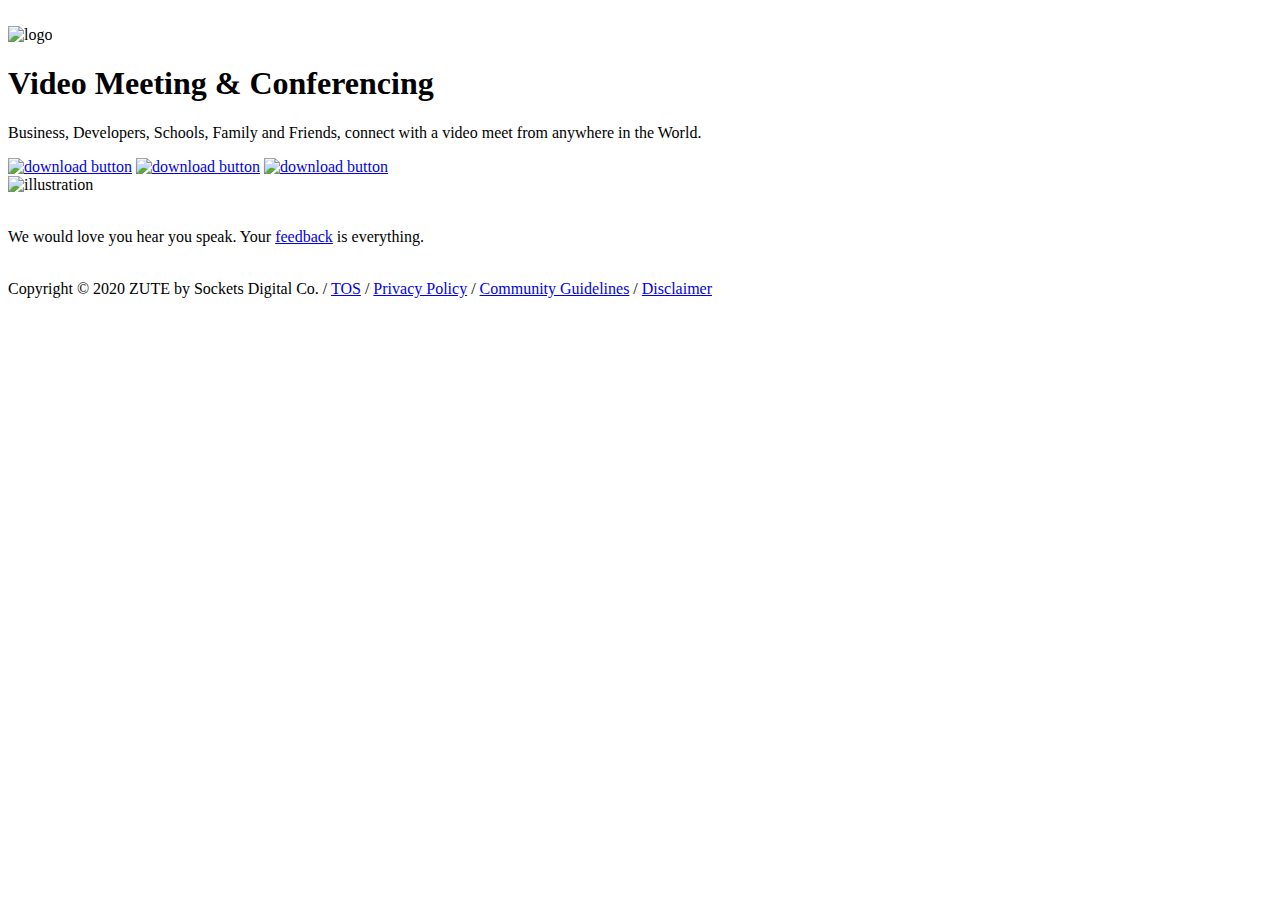
==== commit 0f61440a: "Initial Changes" ====
--- a/index.html
+++ b/index.html
@@ -14,7 +14,7 @@
   <meta property="og:type" content="website">
   <meta content="summary_large_image" name="twitter:card">
   <meta content="width=device-width, initial-scale=1" name="viewport">
-  <meta content="Sockets Digital" name="generator">
+  <meta content="Sockets Digital Co." name="generator">
   <link href="css/normalize.css" rel="stylesheet" type="text/css">
   <link href="css/style.css" rel="stylesheet" type="text/css">
   <link href="css/sockets.style.css" rel="stylesheet" type="text/css">
@@ -50,10 +50,10 @@
       <div class="div-block-6 _0-0-24">
         <p class="paragraph-2">We would love you hear you speak. Your <a href="mailto:team@thezute.com?subject=Feedback" class="link">feedback</a> is everything.</p>
       </div>
-      <div class="_0-0-24"><a href="https://twitter.com/socketsdigital" target="_blank" class="_0-16 w-inline-block"><img src="images/ic.tw.png" width="16" alt=""></a><a href="https://medium.com/@socketsdigital" target="_blank" class="_0-16 w-inline-block"><img src="images/ic.me.png" width="16" alt=""></a><a href="https://www.instagram.com/socketsdigital/" target="_blank" class="w-inline-block"><img src="images/ic.ig.png" width="16" alt=""></a></div>
+      <div class="_0-0-24"><a href="https://twitter.com/SocketsHQ" target="_blank" class="_0-16 w-inline-block"><img src="images/ic.tw.png" width="16" alt=""></a><a href="https://medium.com/@socketsdigital" target="_blank" class="_0-16 w-inline-block"><img src="images/ic.me.png" width="16" alt=""></a><a href="https://www.instagram.com/SocketsHQ/" target="_blank" class="w-inline-block"><img src="images/ic.ig.png" width="16" alt=""></a></div>
     </div>
     <div>
-      <div class="text-block-2">Copyright © 2020 ZUTE by Sockets Digital Co./ <a href="terms.html" class="link">TOS</a> / <a href="privacy.html" class="link">Privacy Policy</a> / <a href="guidelines.html" class="link">Community Guidelines</a> / <a href="resources.html" class="link">Help Hotline</a></div>
+      <div class="text-block-2">Copyright © 2020 ZUTE by Sockets Digital Co. / <a href="terms.html" class="link">TOS</a> / <a href="privacy.html" class="link">Privacy Policy</a> / <a href="guidelines.html" class="link">Community Guidelines</a> / <a href="disclaimer.html" class="link">Disclaimer</a></div>
     </div>
   </div>
   <script src="./d3e54v103j8qbb.cloudfront.net/js/jquery-3.4.1.min.220afd743d7e5c.js?site=5ec6b63de493a7554e1016c0" type="text/javascript" integrity="sha256-CSXorXvZcTkaix6Yvo6HppcZGetbYMGWSFlBw8HfCJo=" crossorigin="anonymous"></script>
